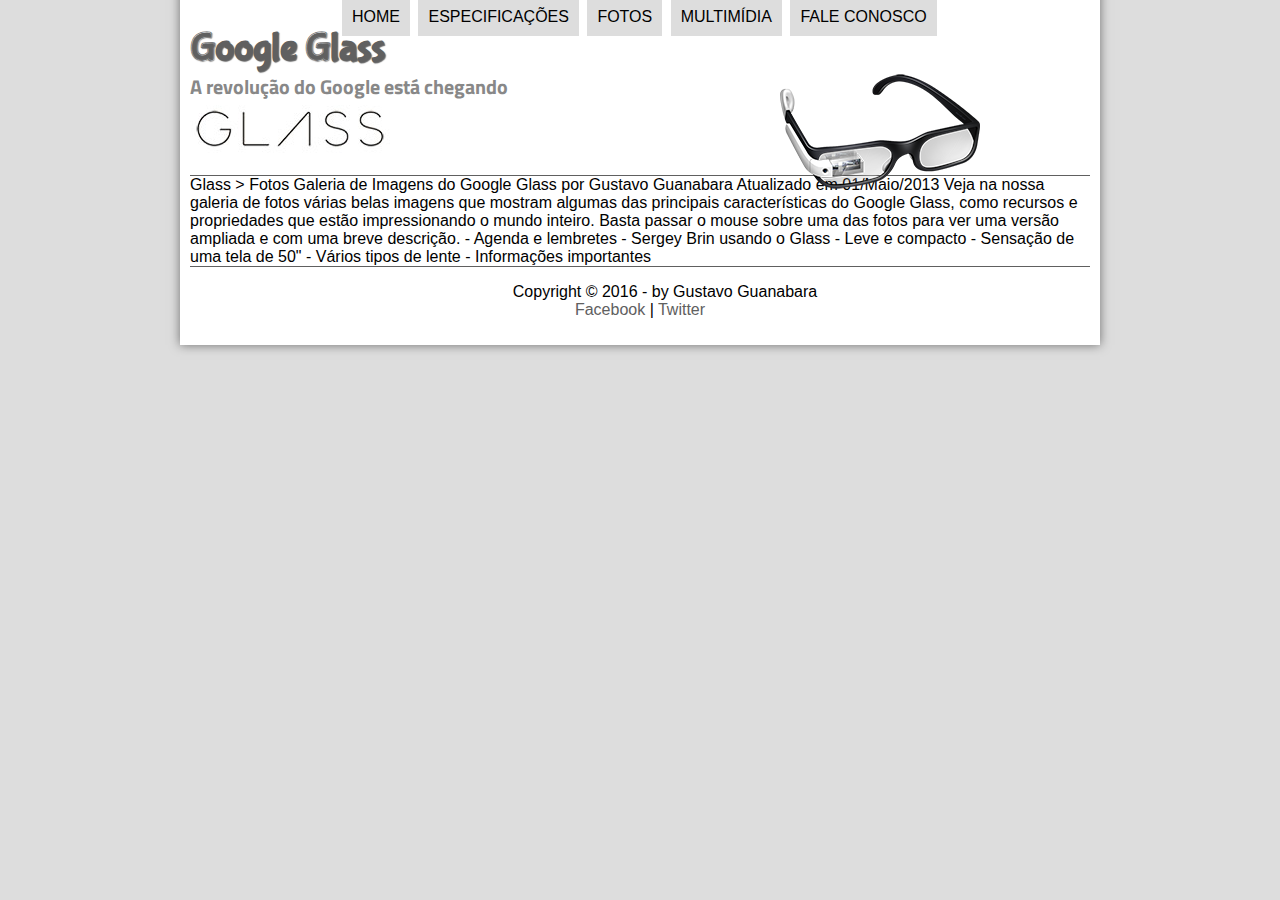
==== public_html/fotos.html @ a973cd6f "Projeto HTML Google Glass" ====
<!DOCTYPE html>
<html lang="pt-br">
    <head>
        <link rel="stylesheet" type="text/css" href="_css/estilo.css"/>
        <meta charset="utf-8" />
        <title>Tudo sobre Google Glass</title>
        <script src="_javascript/funcoes.js"></script>  <!-- Link do Arquivo de Funções JavaScript -->
    </head>
    <body>
        <div id="interface"> <!-- DIV principal. -->
            <header id="cabecalho">
                <hgroup><!-- Agrupamento de títulos. -->
                    <h1>Google Glass</h1> <!-- Título Hierárquico - Primeiro escalão -->
                    <h2>A revolução do Google está chegando</h2><!-- Título Hierárquico - Segundo escalão -->
                </hgroup>

                <img id="icone" src="_imagens/glass-oculos-preto-peq.png" alt="Imagem do Google Glass Pequena."/>
                <nav id="menu">   <!-- Tag NAV é um container de HTML5 para Menu de navegação. -->
                    <h1>Menu Principal</h1>
                    <ul> <!-- UL - Lista Não Ordenada - OL - Lista Ordenada -->
                        <li onmouseover="mudaFoto('_imagens/home.png')" onmouseout="mudaFoto('_imagens/fotos.png')"><a href="index.html">Home</a></li>
                        <li onmouseover="mudaFoto('_imagens/especificacoes.png')" onmouseout="mudaFoto('_imagens/fotos.png')"><a href="specs.html">Especificações</a></li>
                        <li onmouseover="mudaFoto('_imagens/fotos.png')" onmouseout="mudaFoto('_imagens/fotos.png')"><a href="fotos.html">Fotos</a></li>
                        <li onmouseover="mudaFoto('_imagens/multimidia.png')"  onmouseout="mudaFoto('_imagens/fotos.png')"><a href="multimidia.html">Multimídia</a></li>
                        <li onmouseover="mudaFoto('_imagens/contato.png')"  onmouseout="mudaFoto('_imagens/fotos.png')"><a href="fale-conosco.html">Fale conosco</a></li>
                    </ul>
                </nav>
            </header>

Glass > Fotos
Galeria de Imagens do Google Glass
por Gustavo Guanabara
Atualizado em 01/Maio/2013

Veja na nossa galeria de fotos várias belas imagens que mostram algumas das principais características do Google Glass, como recursos e propriedades que estão impressionando o mundo inteiro. Basta passar o mouse sobre uma das fotos para ver uma versão ampliada e com uma breve descrição.

- Agenda e lembretes
- Sergey Brin usando o Glass
- Leve e compacto
- Sensação de uma tela de 50"
- Vários tipos de lente
- Informações importantes

<footer id="rodape">
                <p>Copyright &copy; 2016 - by Gustavo Guanabara<br/>
                    <a href="http://facebook.com/" target="_blank">Facebook</a> | <a href="http://twitter.com/" target="_blank">Twitter</a></p>
            </footer>
        </div>
    </body>
</html>
---- public_html/_css/estilo.css ----
@charset "UTF-8";   /* Definição do tipo de caractere. No caso PT-BR, utilizamos UTF-8 */
@import url(https://fonts.googleapis.com/css?family=Titillium+Web); /* Importando fontes de repositorio do Google */
@font-face {    /* Importar fontes externas para o documento. */
    font-family: 'FonteLogo' ;
    src: url("../_fonts/bubblegum-sans-regular.otf");
}

/* -------------- INICIO DOS COMANDOS ------------*/

body {
    font-family: Arial, sans-serif;
    background-color: #DDD;
    color: rgba(0,0,0,1);
}

/* ---------------- Formatação da DIV principal ----------------- */

div#interface {
    width: 900px;
    background-color: #FFF;
    margin: -20px auto 0px auto; /* Margem superior colada na tela, lados automaticos e margem de 0px abaixo. Utilizado para centralizar o conteúdo */
    box-shadow: 0px 0px 10px rgba(0,0,0,.5);    /* Utilizado para criar uma sombra discreta na DIV. 0px de deslocamento vertical e lateral, 10px de espalhamento. */
    padding: 10px;
}

/* ----------------- Fim da Formatação da DIV principal ---------*/
p {
    text-align: justify;
    text-indent: 50px;
}

a {
    text-decoration: none;
    color: #606060;
}

a:hover {
    text-decoration: underline;
}
/* ------------------- FORMATAÇÃO DE CABEÇALHO HEADER E SEUS ELEMENTOS MANEE -------------------- */

header#cabecalho img#icone {
    position: absolute;
    left: 780px;
    top: 70px;
}

header#cabecalho{
    border-bottom: 1px #606060 solid;   /* Borda de baixo do container header com exp de 1px, cinza e exp solida */
    height: 150px;
    background: url("../_imagens/glass-logo-peq.jpg") no-repeat 0px 80px;    /* Configuração de fundo. Neste caso, estou chamando uma imagem e deixando sem repetições. Comando utilizado para definir a LOGO. Deslocamento vertical de 80px e hor. 0px.*/

}

header#cabecalho h1 {
    font-family: 'FonteLogo', sans-serif;   /* Fonte externa importada. */
    font-size: 30pt;    /* 30 pontos de tamanho */
    color: #606060;
    text-shadow: 1px 1px 1px rgba(0,0,0,.6);    /* Sombra discreta do título. */
    padding: 0px;
    margin-bottom: 0px; /* Comfiguração da margem de baixo do h1 */
}

header#cabecalho h2 {
    font-family: 'Titillium Web', sans-serif;   /* Utilizando Fonte importada de repositório do Google. */
    font-size: 15pt;
    color: #888;
    padding: 0px;
    margin-top: 0px;    /* Configuração da margem superior do elemnto h2 dentro do cabecalho */
}

/* ------------ 1 Formatação de imagens com legenda. -------------------- */

figure.fotolegenda {   /* 1 1 Para formatar uma classe CSS, deve definir a TAG.CLASSE */
    border: 8px solid white;   /* Borda branca com 8px; */
    box-shadow: 1px 1px 4px black; /* Sombra da caixa */
    position: relative; /* 1 2  Indica que este elemento ficará nesta posição, onde foi definida no codigo. */
}

figure.fotolegenda img {   /* 1 3 Apos acessar a TAG Figure com Classe fotolegenda, acessamos a TAG IMG, que esta abaixo. */
    width: 100%;
    height: 100%;
}
figure.fotolegenda figcaption { /* 1 4 Legenda da imagemm. */
    opacity: 0; /* Nada sera mostrado */
    position: absolute; /* O elemento terá posição absoluta dentro do elemento pai, que no caso é figcaption.fotolegenda  */
    top: 0px;
    background-color: rgba(0,0,0,.4);
    color: white;
    width: 100%;
    height: 100%;
    padding: 10px; /* cria um espaço de 10px dentro do elemento. */
    box-sizing: border-box; /* Criado para resolver problema do padding. Cria uma box dentro do elemento. Foi definido para acompanhar borda. */
    transition: opacity 1s; /* Define trasição de opacidade de 1 segundo no elemento */
}

figure.fotolegenda:hover figcaption { /* Ao passar o mouse em cima do elemento figure.fotolegenda, sera executado os seguinte comandos com figcaption.  */
    opacity: 1; /* Comando executado quando usuário passar o mouse sobre o elemento. */
}


/* --------------- Formatação do MENU principal --------------- */


nav#menu {
    display: block; /* O elemento foi definido como bloco. Blocos podem flutuar pela tela. */
}

nav#menu ul {  /* Tag NAV com ID MENU e tudo que for UL */
    list-style: none;   /* Estilo dos marcadores, nesse caso, sem estilos, ou nenhum. */
    text-transform: uppercase;  /* Todas as letras em maiúsculo. */
    position: absolute; /* Permite posicionar este elemento sobre outro elemento em qualquer lugar da tela. */
    top: -20px;
    left: 300px;
}

nav#menu li {   /* LI (Item de lista) detro da TAG NAV com ID MENU. */
    display: inline-block;  /* Mostra os blocos na mesma linha. */
    background-color: #DDD;
    padding: 10px; /* Espaçamento interno. Neste caso, foi usado para aumentar o tamenho do botão do Menu principal. */
    margin: 2px;    /* Espaçamento externo. Neste caso, foi usado para aumentar o espaço ENTRE botões do Menu principal. */
    -webkit-transition: background-color 1s;
    -moz-transition: background-color 1s;
    -ms-transition: background-color 1s;
    -o-transition: background-color 1s;
    transition: background-color 1s;    /* Transição de cor de plano de fundo no elemento. Este comando não pode ser inserido no elemento com parametro HEVER.  */

}

nav#menu li:hover { /* Definir uma ação ao passar o mouse sobre o elemento. */
    background-color: darkgray;
}

nav#menu h1 {
    display: none;  /* Não mostra o H1 do menu. */
}

nav#menu a {    /* Links (TAGS a) dentro da TAG NAV ID MENU. Editando Links do Menu Principal. */
    color: black;   /* Cor do texto. Cor do Link do Menu Principal */
    text-decoration: none; /* Decoração do texto, neste caso, nenhuma. Utilizado aqui para retirar o sublinhado dos links. */
}

nav#menu a:hover {  /* Links da Tag NAV ID Menu, executa as seguintes transformações ao passar o mouse */
    color: white;
    text-decoration: underline; /* Sublinhado */
}

section#corpo {
    display: block; /* Elemento transformado em bloco */
    width: 500px;   /*Tamanho da section */
    float: left;    /* Lado que irá flutuar. Objetos devem estar configurados em blocos. */
    border-right: 1px solid #606060;    /* Configuração da borda da direita do elemento */
    padding-right: 15px;
}

article#noticia-principal h2 {
    font-size: 12pt;
    color: #606060;
    background-color: #DDD;
    padding: 5px 0px 5px 10px;
    margin: 10px;
    margin: 10px 0px 10px 0px;
}

header#cabecalho-noticia h1 {
    font-family: 'FonteLogo', sans-serif;
    color: #606060;
    font-size: 20pt;
    margin-bottom: 0px;
    margin-top: 0px;
}

header#cabecalho-noticia h2 {
    font-size: 13pt;
    color: #cecece;
    background-color: white;
    margin: 0px;
}

header#cabecalho-noticia h3 {
    font-size: 12pt;
    color: #606060;
}

.direita {  /* Classe genérica. Formatar tudo que for de classe .direita. */
    text-align: right;  /* Alinhamento do Texto. Right */
}

table#tablespec {
    border: 1px solid #606060;
    border-spacing: 0px;    /* Espaçamento entre as bordas da tabela */
    margin: 0px auto 0px auto;  /* Centralizar tabela na section */
}

table#tablespec td {
    border: 1px solid #606060;
    padding: 10px;  /* Espaçamento interno na célula */
    text-align: center; /* Alinhamento do texto ao centro */
    vertical-align: middle; /* Alinhamento vertical (cima-baixo) ao meio */
}

table#tablespec td.ce {
    color: #FFF;
    background-color: #606060;
    vertical-align: top;
    font-weight: bold;
}

table#tablespec td.cd {
    background-color: #cecece;
}

table#tablespec caption {
    color: #888;
    font-size: 13pt;
    font-weight: bolder;
}

table#tablespec caption span {
    display: block; /* Mes e ano será um elemento flutuante. Não fará parte do texto. */
    font-size: 8pt;
    float: right;   /* Direção que o mes e o ano vai flutuar. Disponivel com o par. display:block; */
    color: #000;
    margin-top: 10px;
}


aside#lateral {
    display: block;
    width: 350px;
    float: right;
    background-color: #DDD;
    padding: 10px;
    margin-top: 10px;
    box-shadow: 2px 2px 2px rgba(0,0,0,.5);
}

aside#lateral h1{
    font-family: 'FonteLogo', sans-serif;
    font-size: 20pt;
    color: #606060;
}

aside#lateral h2 {
    background-color: #606060;
    font-size: 13pt;
    color: #FFF;
    padding: 5px;
}

footer#rodape {
    clear: both;    /* Limpar elementos dos dois lados do elemento. */
    border-top: 1px solid #606060;  /* Configuração da borda do topo do elemento */
}

footer#rodape p {
    text-align: center; /* texto centralizado no footer */
}
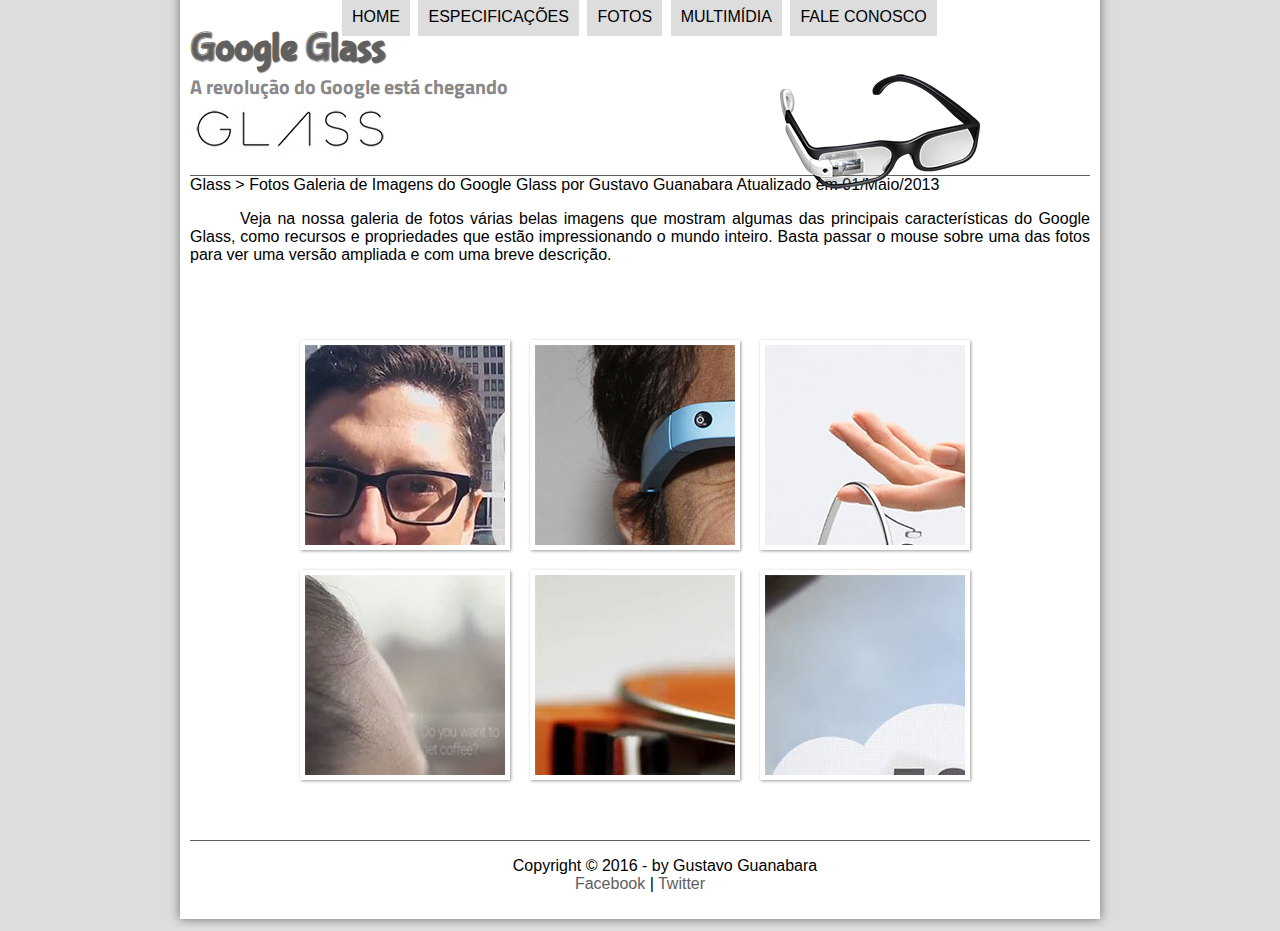
==== commit 6215b1e4: "Atualização na pagina de galeria" ====
--- a/public_html/fotos.html
+++ b/public_html/fotos.html
@@ -2,6 +2,7 @@
 <html lang="pt-br">
     <head>
         <link rel="stylesheet" type="text/css" href="_css/estilo.css"/>
+        <link rel="stylesheet" type="text/css" href="_css/fotos.css" />
         <meta charset="utf-8" />
         <title>Tudo sobre Google Glass</title>
         <script src="_javascript/funcoes.js"></script>  <!-- Link do Arquivo de Funções JavaScript -->
@@ -32,14 +33,16 @@
 por Gustavo Guanabara
 Atualizado em 01/Maio/2013
 
-Veja na nossa galeria de fotos várias belas imagens que mostram algumas das principais características do Google Glass, como recursos e propriedades que estão impressionando o mundo inteiro. Basta passar o mouse sobre uma das fotos para ver uma versão ampliada e com uma breve descrição.
+<p>Veja na nossa galeria de fotos várias belas imagens que mostram algumas das principais características do Google Glass, como recursos e propriedades que estão impressionando o mundo inteiro. Basta passar o mouse sobre uma das fotos para ver uma versão ampliada e com uma breve descrição.</p>
 
-- Agenda e lembretes
-- Sergey Brin usando o Glass
-- Leve e compacto
-- Sensação de uma tela de 50"
-- Vários tipos de lente
-- Informações importantes
+<ul id="album-fotos">
+    <li id="foto-01"> <span>Agenda e lembretes</span></li>
+    <li id="foto-02"> <span>Sergey Brin usando o Glass</span></li>
+    <li id="foto-03"> <span>Leve e compacto</span></li>
+    <li id="foto-04"> <span>Sensação de uma tela de 50"</span></li>
+    <li id="foto-05"> <span>Vários tipos de lente</span></li>
+    <li id="foto-06"> <span>Informações importantes</span></li>
+</ul>
 
 <footer id="rodape">
                 <p>Copyright &copy; 2016 - by Gustavo Guanabara<br/>
--- a/public_html/_css/fotos.css
+++ b/public_html/_css/fotos.css
@@ -0,0 +1,47 @@
+@charset "UTF-8";
+
+ul#album-fotos  {
+    width: 700px;   /* Largura de 700px. */
+    margin: 0 auto; /* alinhará lateralmeralmente o container e colara no topo. */
+    padding: 50px;  /*  Espaçamento interno de 50px no container */
+    overflow: hidden;
+    list-style: none;   
+}
+
+ul#album-fotos li span  {
+    opacity: 0;
+}
+
+ul#album-fotos li   {
+    float: left;    /* Itens de lista lado a lado. */
+    width: 200px;
+    height: 200px;
+    margin: 10px;
+    border: 5px solid #FFF;
+    background-color: white;
+    box-shadow: 1px 1px 3px rgba(0,0,0,.4);
+}
+
+ul#album-fotos li#foto-01   {
+    background: url('../_imagens/galeria-01.jpg') no-repeat;
+}
+
+ul#album-fotos li#foto-02   {
+    background: url('../_imagens/galeria-02.jpg') no-repeat;
+}
+
+ul#album-fotos li#foto-03   {
+    background: url('../_imagens/galeria-03.jpg') no-repeat;
+}
+
+ul#album-fotos li#foto-04   {
+    background: url('../_imagens/galeria-04.jpg') no-repeat;
+}
+
+ul#album-fotos li#foto-05   {
+    background: url('../_imagens/galeria-05.jpg') no-repeat;
+}
+
+ul#album-fotos li#foto-06   {
+    background: url('../_imagens/galeria-06.jpg') no-repeat;
+}